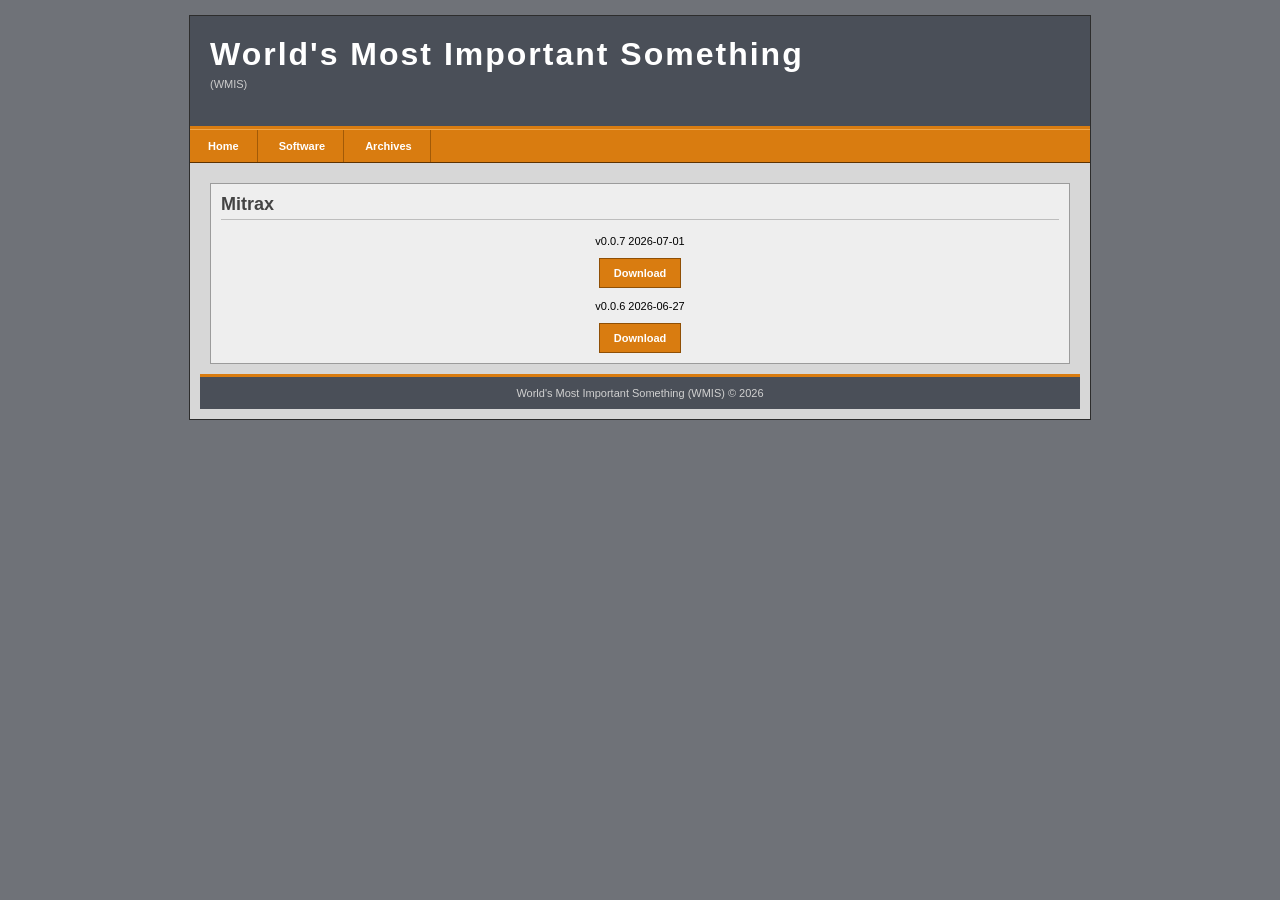
==== archives.html @ 7f3a74ac "Mitrax 0.0.7 and restructuring" ====
<!DOCTYPE html>
<html>
<head>
	<meta charset="utf-8">
	<title>World's Most Important Something</title>
	<link rel="stylesheet" href="style.css">
</head>
<body>

<div id="container">
	<div id="header">
		<div id="logo">
			<h1>World's Most Important Something</h1>
			<p>(WMIS)</p>
		</div>
	</div>

	<div id="navbar">
		<a href="index.html">Home</a>
		<a href="software.html">Software</a>
		<a href="archives.html">Archives</a>
	</div>

	<div id="content_full">

	<div class="content_box">
			<!-- mtrax -->
		<h2>Mitrax</h2>
		<div class="thumbs">

		<!-- 0.0.7 -->
			<div class="download_box">
				<p>v0.0.7 2026-07-01</p>
				<a href="mitrax/downloads/Mitrax 0.0.7.zip" download class="download_btn">
					Download
				</a>
			</div>
		<!-- 0.0.6 -->
			<div class="download_box">
				<p>v0.0.6 2026-06-27</p>
				<a href="mitrax/downloads/Mitrax 0.0.6.zip" download class="download_btn">
					Download
				</a>
			</div>

		</div>

	</div>

	<div id="footer">
		World's Most Important Something (WMIS) © 2026
	</div>
</div>
</body>
</html>
---- style.css ----
body
{
	background: #6f7278;
	font-family: Verdana, Arial, sans-serif;
	font-size: 11px;
	margin: 0;
	padding: 0;
	color: #000000;
}

#container
{
	width: 900px;
	margin: 15px auto;
	border: 1px solid #2d2d2d;
	background: #d7d7d7;
}

#header
{
	height: 110px;
	background: url( "header_bg.png" ) repeat-x;
	background-color: #4a4f58;
	border-bottom: 3px solid #d97c10;
}

#logo
{
	padding: 20px;
	color: #ffffff;
}

#logo h1
{
	margin: 0;
	font-size: 32px;
	font-family: Tahoma, Verdana, sans-serif;
	letter-spacing: 2px;
}

#logo p
{
	margin-top: 5px;
	color: #cccccc;
}

#navbar
{
	background: #d97c10;
	border-top: 1px solid #f1a648;
	border-bottom: 1px solid #5d3200;
	height: 32px;
	line-height: 32px;
}

#navbar a
{
	color: #ffffff;
	text-decoration: none;
	font-weight: bold;
	padding: 0 18px;
	display: inline-block;
	border-right: 1px solid #a25a07;
}

#navbar a:hover
{
	background: #ea9322;
}

#layout
{
	width: 100%;
}

#sidebar
{
	width: 210px;
	vertical-align: top;
	background: #c5c5c5;
	border-right: 1px solid #9f9f9f;
}

#content
{
	vertical-align: top;
}

#content_full
{
	padding: 10px;
}

.box
{
	margin: 10px;
	border: 1px solid #888888;
	background: #d8d8d8;
}

.box_title
{
	background: #d97c10;
	color: white;
	font-weight: bold;
	padding: 5px;
	border-bottom: 1px solid #8f4f05;
}

.box ul
{
	margin: 8px 0;
	padding-left: 20px;
}

.box p
{
	padding: 8px;
	margin: 0;
}

.content_box
{
	margin: 10px;
	background: #eeeeee;
	border: 1px solid #9b9b9b;
	padding: 10px;
}

.content_box h2
{
	margin-top: 0;
	padding-bottom: 4px;
	border-bottom: 1px solid #bdbdbd;
	font-size: 18px;
	color: #444444;
}

a
{
	color: #004f9e;
}

a:hover
{
	color: #d97c10;
}

#footer
{
	text-align: center;
	padding: 10px;
	background: #4a4f58;
	color: #d0d0d0;
	border-top: 3px solid #d97c10;
}

.screenshot_frame
{
	text-align: center;
	padding: 10px;
	background: #c9c9c9;
	border: 1px solid #8a8a8a;
	margin-bottom: 8px;
}

.screenshot_frame img
{
	max-width: 100%;
	border: 1px solid #555555;
	background: #000000;
	padding: 4px;
}

.thumbs
{
	margin-top: 10px;
	text-align: center;
}

.thumbs img
{
	width: 120px;
	height: 90px;
	border: 1px solid #666666;
	background: #bdbdbd;
	padding: 2px;
	margin: 2px;
}

.thumbs img:hover
{
	border-color: #d97c10;
}

/*new*/
.download_box
{
	margin-top: 12px;
	text-align: center;
}

.download_btn
{
	display: inline-block;
	padding: 8px 14px;
	background: #d97c10;
	color: #ffffff;
	border: 1px solid #8f4f05;
	text-decoration: none;
	font-weight: bold;
}

.download_btn:hover
{
	background: #ea9322;
}
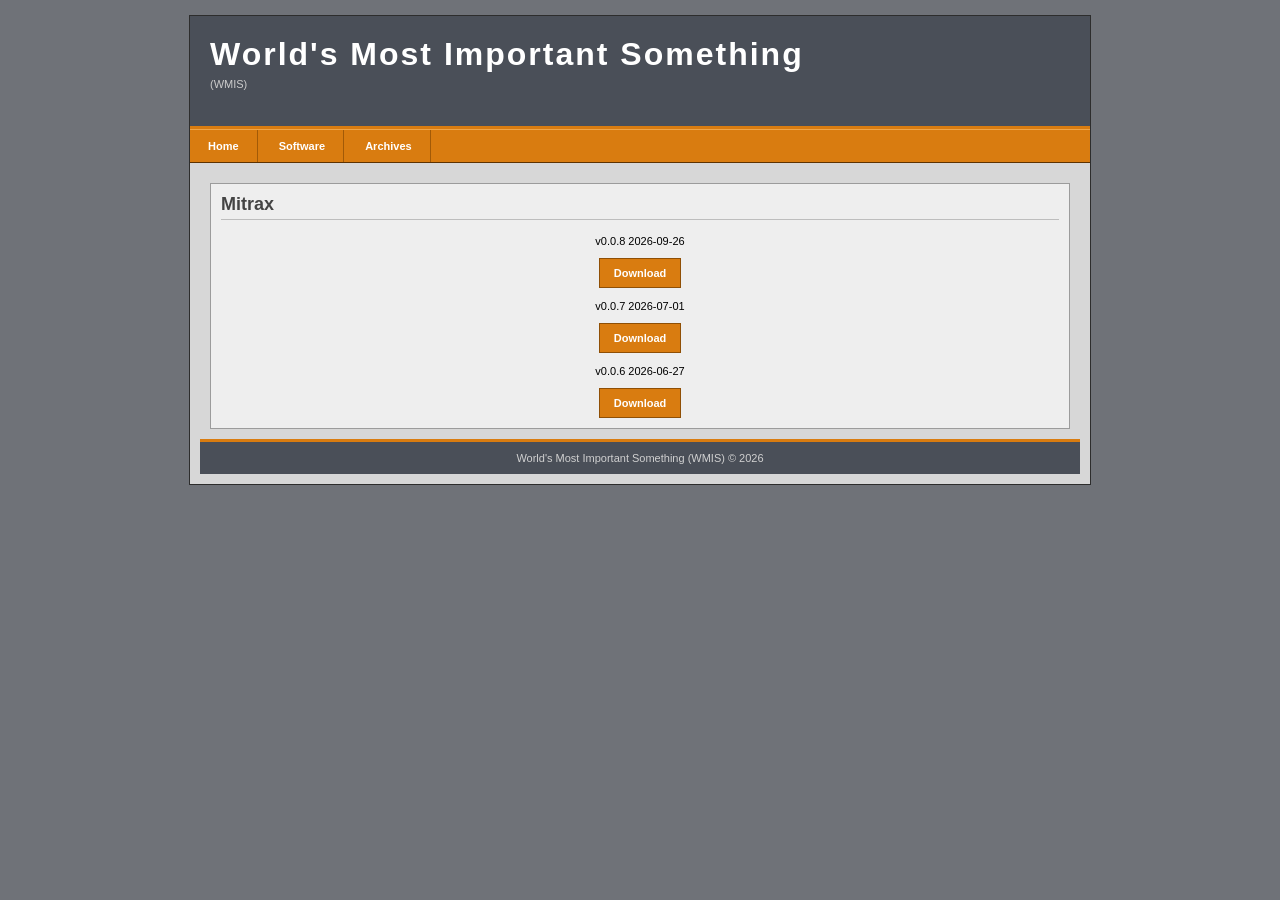
==== commit 03bb7945: "Mitrax 0.0.8" ====
--- a/archives.html
+++ b/archives.html
@@ -2,8 +2,9 @@
 <html>
 <head>
 	<meta charset="utf-8">
-	<title>World's Most Important Something</title>
+	<title>WMIS - Archives</title>
 	<link rel="stylesheet" href="style.css">
+	<link rel="icon" type="image/x-icon" href="archives.png">
 </head>
 <body>
 
@@ -28,6 +29,13 @@
 		<h2>Mitrax</h2>
 		<div class="thumbs">
 
+		<!-- 0.0.8 -->
+			<div class="download_box">
+				<p>v0.0.8 2026-09-26</p>
+				<a href="mitrax/downloads/Mitrax 0.0.8.zip" download class="download_btn">
+					Download
+				</a>
+			</div>
 		<!-- 0.0.7 -->
 			<div class="download_box">
 				<p>v0.0.7 2026-07-01</p>
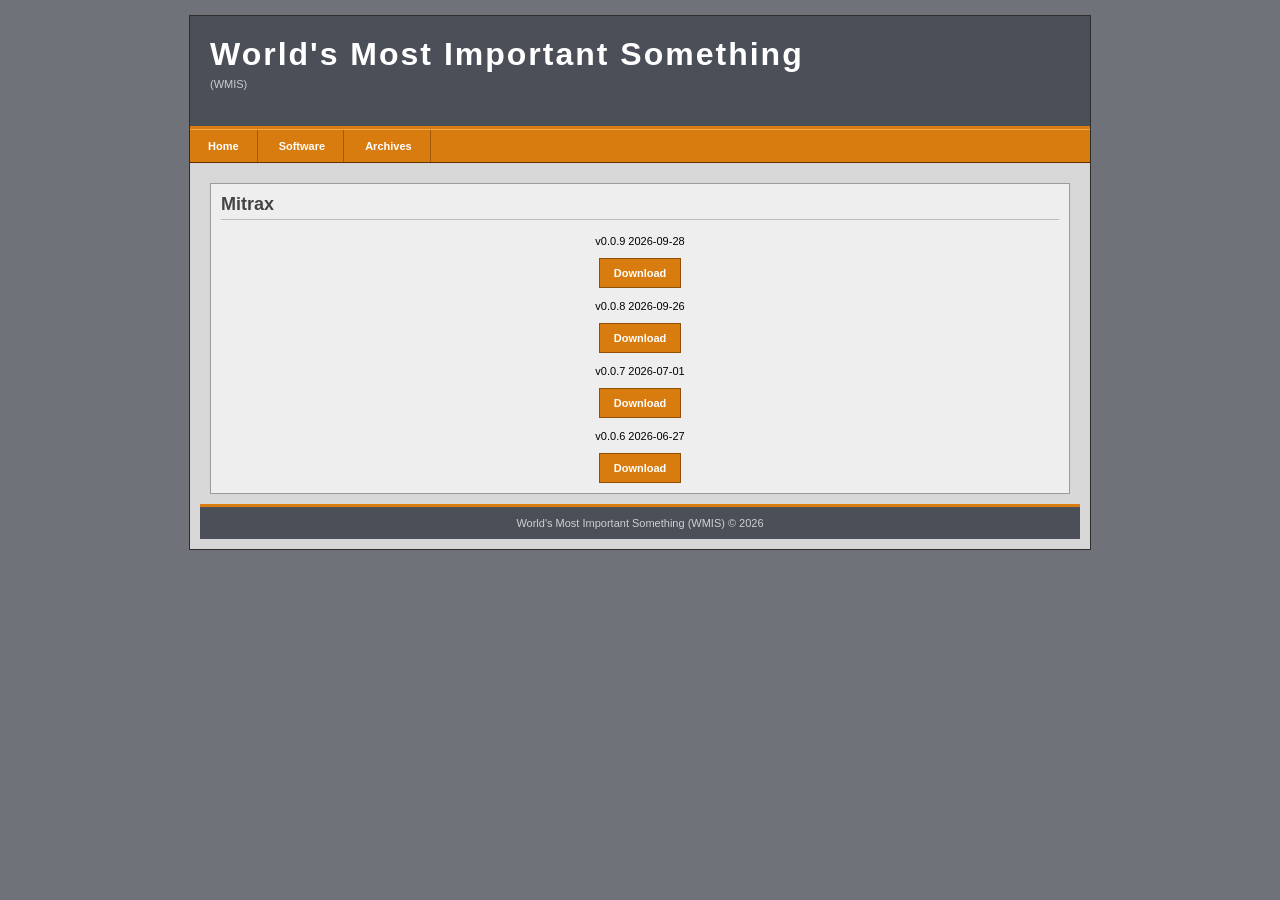
==== commit 1eebe216: "0.0.9 Parameters for patterns" ====
--- a/archives.html
+++ b/archives.html
@@ -29,6 +29,13 @@
 		<h2>Mitrax</h2>
 		<div class="thumbs">
 
+		<!-- 0.0.9 -->
+			<div class="download_box">
+				<p>v0.0.9 2026-09-28</p>
+				<a href="mitrax/downloads/Mitrax 0.0.9.zip" download class="download_btn">
+					Download
+				</a>
+			</div>
 		<!-- 0.0.8 -->
 			<div class="download_box">
 				<p>v0.0.8 2026-09-26</p>
